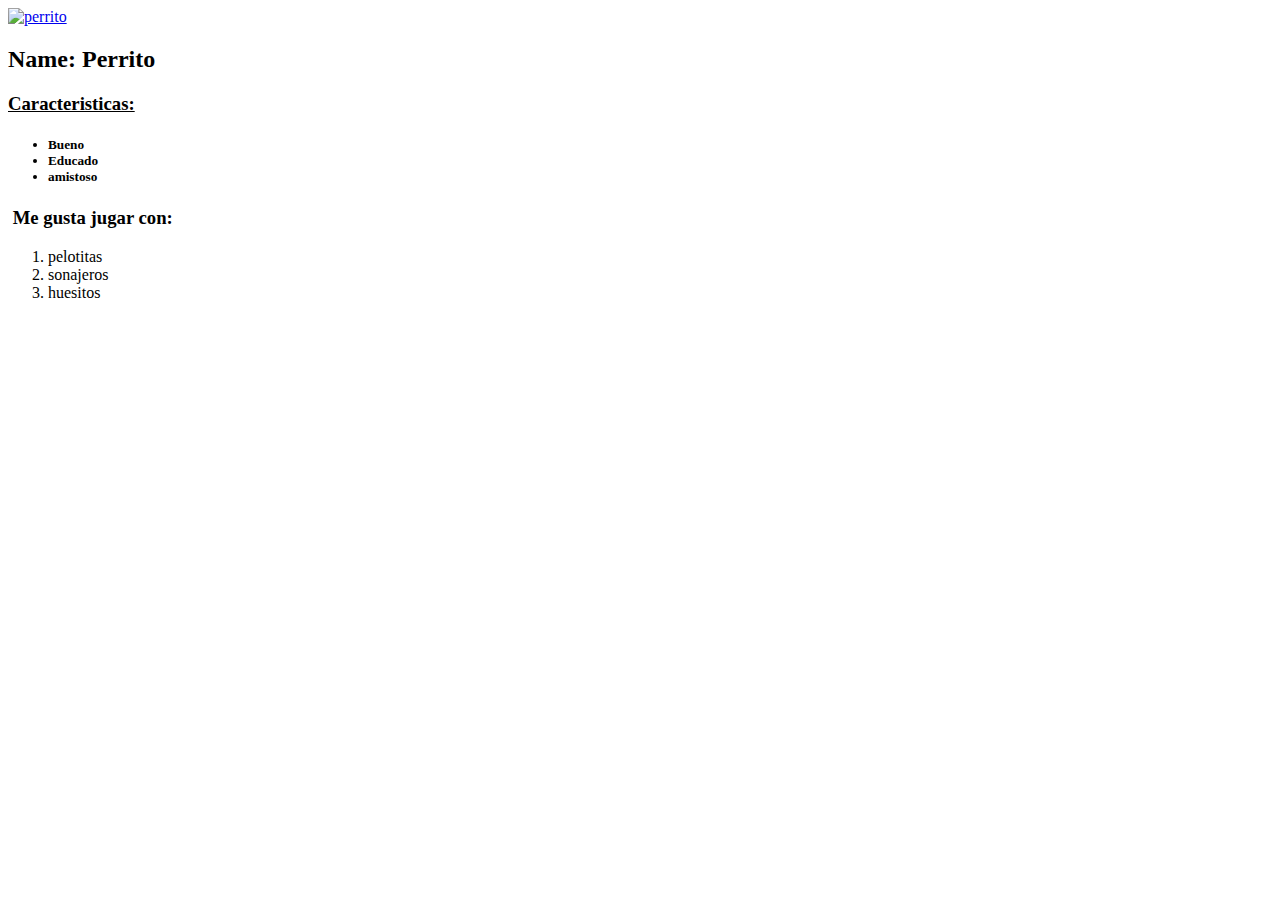
==== about_us.html @ d3db66be "Inicio Blog" ====
<!DOCTYPE html>
<html lang="en">
<head>
    <meta charset="UTF-8">
    <meta name="viewport" content="width=device-width, initial-scale=1.0">
    <meta http-equiv="X-UA-Compatible" content="ie=edge">
    <title>Document</title>
</head>
<body>
    <a href="https://www.facebook.com/">
    <img src="C:\Users\alumno\Desktop\blog\Imagenes\foto1.jpg" alt="perrito" height="150" width="auto">
    </a>
    <!Comentario Secreto>
    <h2> Name: Perrito  </h2>
    <h3> 
          <u> Caracteristicas:</u>
    <h5>
        <ul>
         <li>Bueno</li>
         <li>Educado</li>
         <li>amistoso</li>
    </h5>      
    <h3>
            <strong>​   Me gusta jugar con: </strong>​ 
     </h3>
       <ol>
        <li>pelotitas</li> 
        <li>sonajeros</li> 
        <li>huesitos</li>            
        </ol>
</body>
</html>
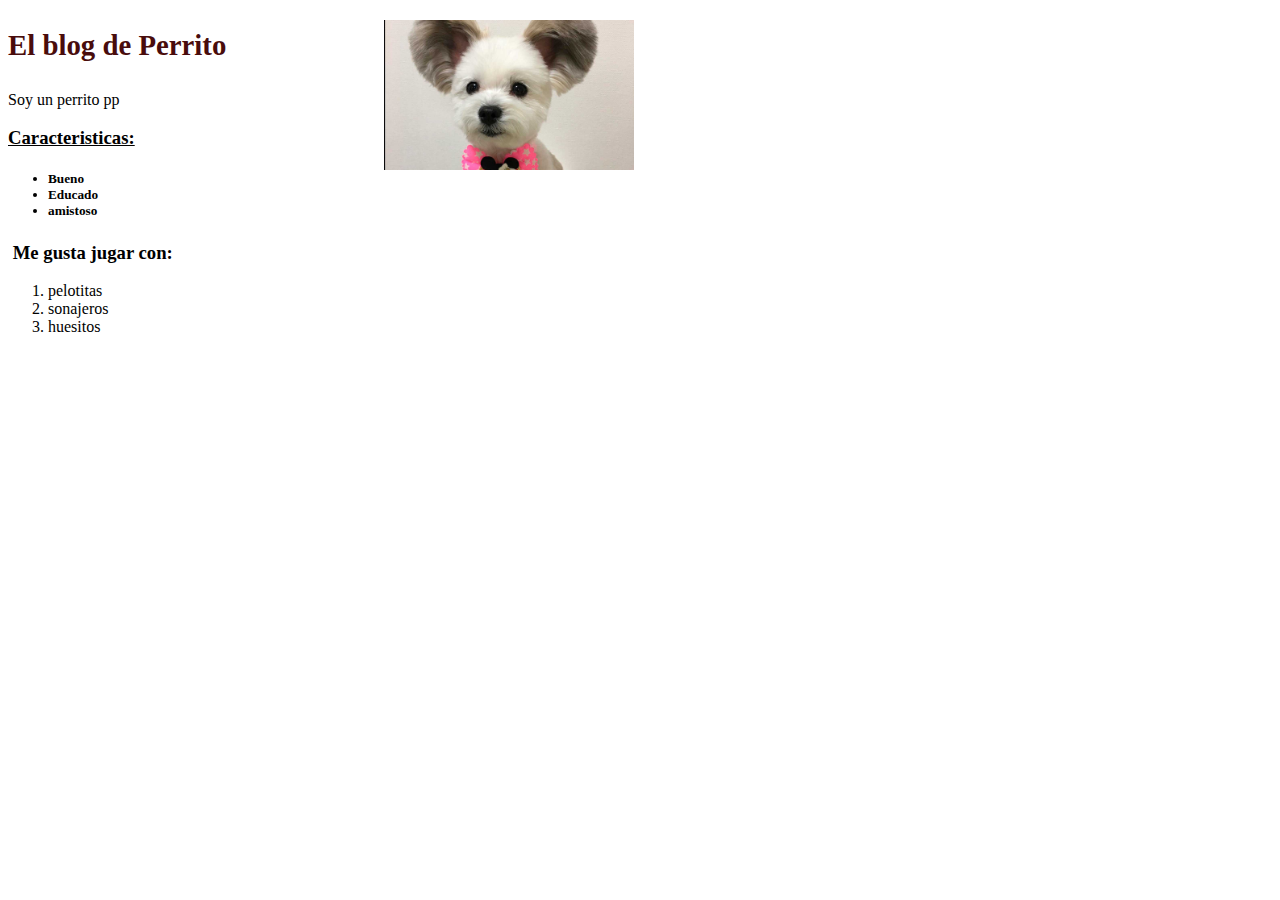
==== commit 6039bbd0: "Add files via upload" ====
--- a/about_us.html
+++ b/about_us.html
@@ -5,22 +5,25 @@
     <meta name="viewport" content="width=device-width, initial-scale=1.0">
     <meta http-equiv="X-UA-Compatible" content="ie=edge">
     <title>Document</title>
+    <link rel="stylesheet" href="ejblog.css">
 </head>
 <body>
-    <a href="https://www.facebook.com/">
-    <img src="C:\Users\alumno\Desktop\blog\Imagenes\foto1.jpg" alt="perrito" height="150" width="auto">
-    </a>
-    <!Comentario Secreto>
-    <h2> Name: Perrito  </h2>
-    <h3> 
+    <div id: "pagina">
+        <h3 id="titulo" >El blog de Perrito</h3>
+        <a href="https://www.facebook.com/">
+        <img src="./foto1.jpg" alt="perrito" height="150" width="auto">
+     </a>
+     <!Comentario Secreto>
+      <p>Soy un perrito pp </p>
+     <h3> 
           <u> Caracteristicas:</u>
-    <h5>
+     <h5>
         <ul>
          <li>Bueno</li>
          <li>Educado</li>
          <li>amistoso</li>
-    </h5>      
-    <h3>
+     </h5>      
+        <h3>
             <strong>​   Me gusta jugar con: </strong>​ 
      </h3>
        <ol>
@@ -28,5 +31,6 @@
         <li>sonajeros</li> 
         <li>huesitos</li>            
         </ol>
+    </div>
 </body>
 </html>--- a/ejblog.css
+++ b/ejblog.css
@@ -0,0 +1,17 @@
+img {
+    position: absolute ;
+    left: 30%;
+    border-style: solid grey;
+    top:20px
+}
+
+#titulo {
+    color:rgb(73, 12, 12);
+    font: bold 180% cursive;
+    font-family: 'Lobster', cursive;
+}
+
+div {
+    width: 700px;
+    /*background-color: crimson*/
+}